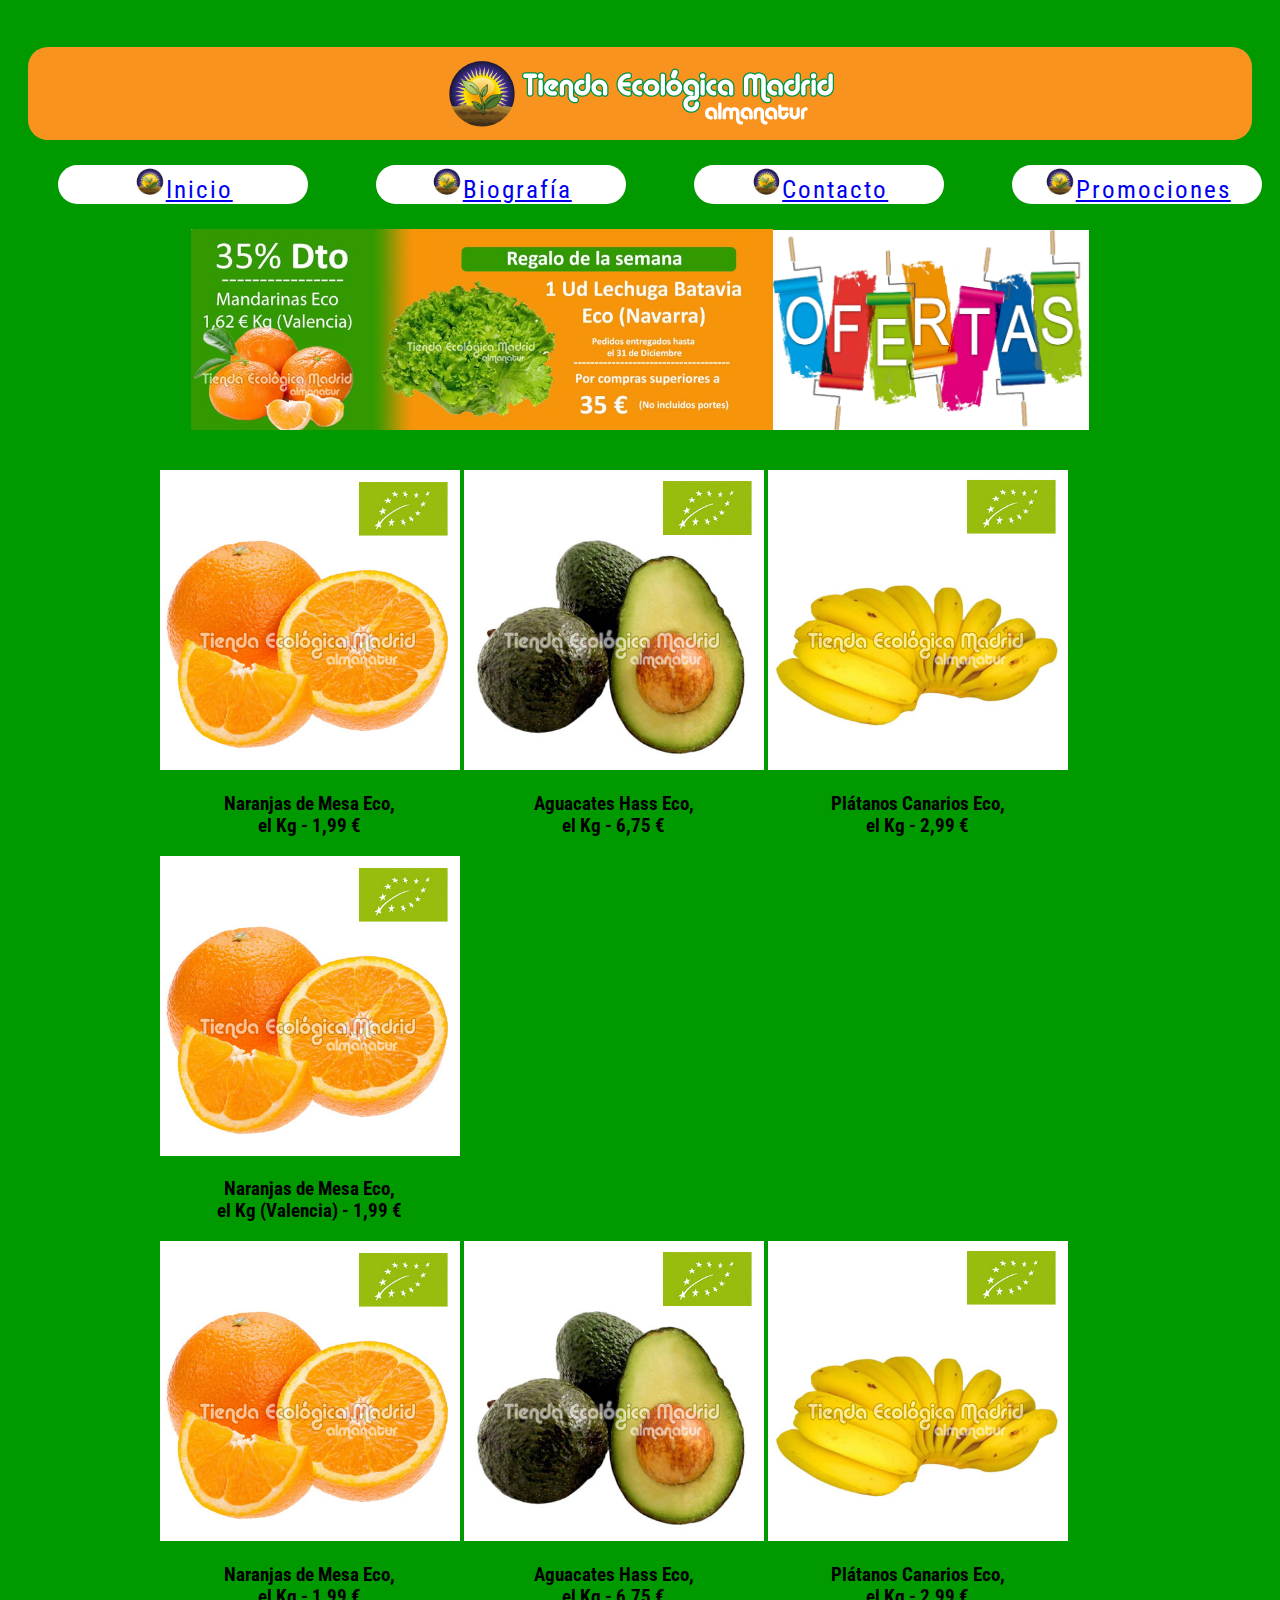
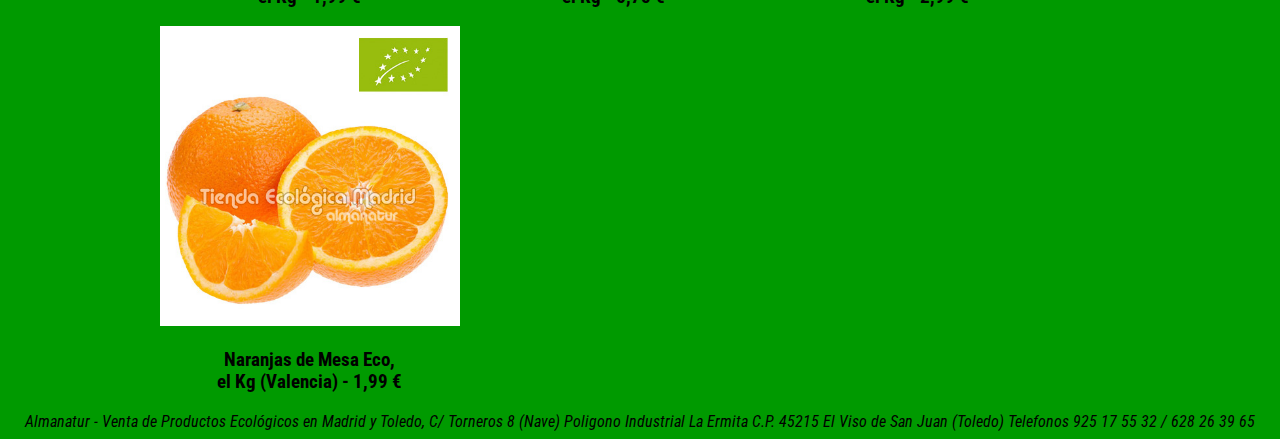
==== index.html @ 1c1676b8 "proyecto a medias" ====
<!DOCTYPE html>
<html lang="en">

<head>
    <meta charset="UTF-8">
    <meta name="viewport" content="width=device-width, initial-scale=1.0">
    <title>Ecológicos Almanatur</title>
    <link rel="stylesheet" href="style.css">
    <link rel="preconnect" href="https://fonts.gstatic.com">
    <link href="https://fonts.googleapis.com/css2?family=Roboto+Condensed&display=swap" rel="stylesheet">
    <link rel="stylesheet" media="(max-width: 640px)" type="text/css" href="smart.css">
</head>

<body>
    <div class="wrapper"></div>
    <header>
        <img src="tienda-ecologica-madrid-logo.png" alt="Logo Almanatur">
    </header>
    <nav>
        <ul class="tablas">
            <li>
                <img src="logomini.jpg"><a href="Inicio">Inicio</a>
            </li>
            <li>
                <img src="logomini.jpg"><a href="biografia.html">Biografía</a>
            </li>
            <li>
                <img src="logomini.jpg"><a href="contacto.html">Contacto</a>
            </li>
            <li>
                <img src="logomini.jpg"><a href="promociones.html">Promociones</a>
            </li>
        </ul>
    </nav>
    <aside>
        <img class="banner" src="Banner Web.jpg" alt="Producto destacado del mes ">
        <img class="ofertas" src="ofertasweb.jpg" alt="Las mejores ofertas">
    </aside>
    <section>
        <article>
            <div>
                <img class="products" src="img/Naranjas de Mesa Eco.jpg" alt="Naranjas de Mesa Ecológicas ">
                <h3>Naranjas de Mesa Eco, <br>el Kg - 1,99 €</h3>
        </article>
        <article>
            <img class="products" src="img/Aguacates Hass Premium Ecológico.jpg" alt="Aguacates Hass Ecológicos ">
            <h3>Aguacates Hass Eco, <br>el Kg - 6,75 €</h3>
        </article>
        <article>
            <img class="products" src="img/Platanos Canarios Eco.jpg" alt="PLátanos Canarios Eco ">
            <h3>Plátanos Canarios Eco, <br>el Kg - 2,99 €</h3>
        </article>
        <article>
            <img class="products" src="img/Naranjas de Mesa Eco.jpg" alt="Naranjas de Mesa Ecológicas ">
            <h3>Naranjas de Mesa Eco, <br>el Kg (Valencia) - 1,99 €</h3>
            </div>
        </article>
    </section>
    <section>
        <article>
            <div>
                <img class="products" src="img/Naranjas de Mesa Eco.jpg" alt="Naranjas de Mesa Ecológicas ">
                <h3>Naranjas de Mesa Eco, <br>el Kg - 1,99 €</h3>
        </article>
        <article>
            <img class="products" src="img/Aguacates Hass Premium Ecológico.jpg" alt="Aguacates Hass Ecológicos ">
            <h3>Aguacates Hass Eco, <br>el Kg - 6,75 €</h3>
        </article>
        <article>
            <img class="products" src="img/Platanos Canarios Eco.jpg" alt="PLátanos Canarios Eco ">
            <h3>Plátanos Canarios Eco, <br>el Kg - 2,99 €</h3>
        </article>
        <article>
            <img class="products" src="img/Naranjas de Mesa Eco.jpg" alt="Naranjas de Mesa Ecológicas ">
            <h3>Naranjas de Mesa Eco, <br>el Kg (Valencia) - 1,99 €</h3>
            </div>
        </article>
    </section>
    <footer>
        <address>
            Almanatur - Venta de Productos Ecológicos en Madrid y Toledo, C/ Torneros 8 (Nave) Poligono Industrial La Ermita C.P. 45215 El Viso de San Juan (Toledo) Telefonos 925 17 55 32 / 628 26 39 65
        </address>
    </footer>

</body>

</html>
---- style.css ----
/*****************************
**********  BODY  ************
*****************************/

body {
    background-color: #009a00;
    font-family: 'Roboto Condensed', sans-serif;
    position: relative;
}


/*****************************
*********  HEADER  ***********
*****************************/

header {
    border-radius: 20px;
    background-color: #F7931E;
    display: flex;
    justify-content: center;
    margin: 20px;
    padding: 5px;
}

h1 {
    text-align: center;
    color: white;
}


/*****************************
***********  NAV  ************
*****************************/

nav li {
    position: relative;
    display: inline-block;
    width: 250px;
}

ul.tablas {
    text-align: center;
    font-size: 25px;
    letter-spacing: 2px;
    word-spacing: 60px;
}

ul.tablas li {
    background-color: white;
    float: none;
    display: inline-block;
    border-radius: 20px;
}

nav img {
    width: 13%;
    height: 13%;
}


/*****************************
**********  ASIDE  ***********
*****************************/

aside {
    position: relative;
    display: flex;
    justify-content: center;
    align-items: center;
    padding-bottom: 40px;
}

.banner {
    width: 46%;
    height: 45%;
}

.ofertas {
    width: 25%;
    height: 45%;
}


/*****************************
*********  SECTION  **********
*****************************/

section {
    position: relative;
    display: inline-block;
    justify-content: space-around;
    align-items: center;
    margin-left: 12%;
    margin-right: 12%;
}

section img {
    height: 300px;
    width: 300px;
}


/******************************
*********  ARTICLE  **********
******************************/

article {
    position: relative;
    display: inline-block;
    text-align: center;
    color: black;
}

div {
    position: relative;
    display: inline-block;
    justify-content: space-around;
    align-items: center;
}


/*****************************
*********  FOOTER  ***********
*****************************/

footer {
    text-align: center;
}


/*
@media screen and (min-width: 1000px) {
    .maestro div section {
        min-width: calc(25% - 40px);
    }
}

article img {
    display: flex;
    justify-content: left;
    align-items: center;
    width: 40%;
    height: 40%;
}

#featured {
    display: flex;
    flex-direction: column;
    border-radius: 20px;
    align-items: center;
    justify-content: center;
    padding: 10px;
    position: relative;
    display: inline-block;
}

.maestro div {
    display: flex;
    flex-wrap: wrap;
    justify-content: center;
}

.maestro div section {
    background-color: red;
    border-radius: 10px;
    min-width: calc(50% - 40px);
    margin: 10px;
    padding: 10px;
    display: flex;
    flex-direction: column;
    justify-content: center;
    align-items: center;
}

.maestro h2 {
    text-align: center;
}
*/
---- smart.css ----
@media (max-width: 640px) {
            aside {
                width: 100%;
            }
            section img {
                display: block;
                width: 100%;
            }
        }
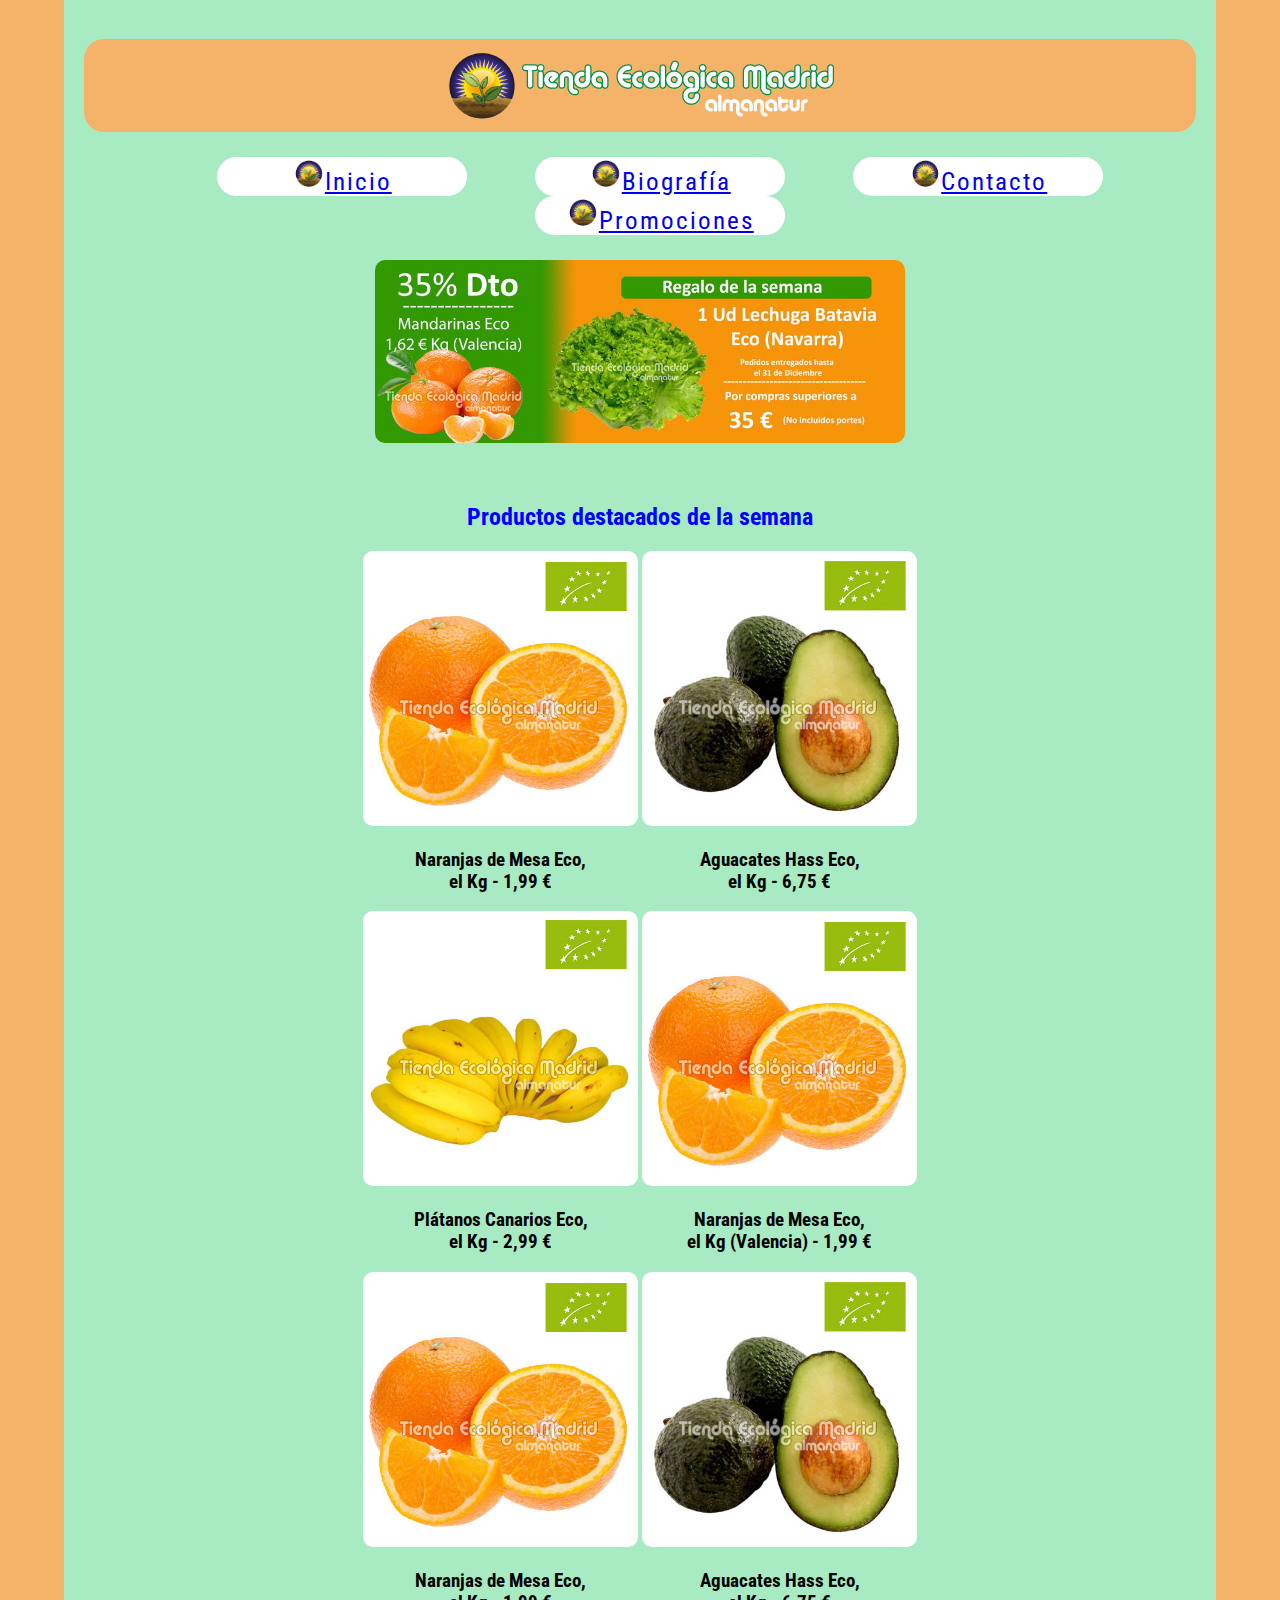
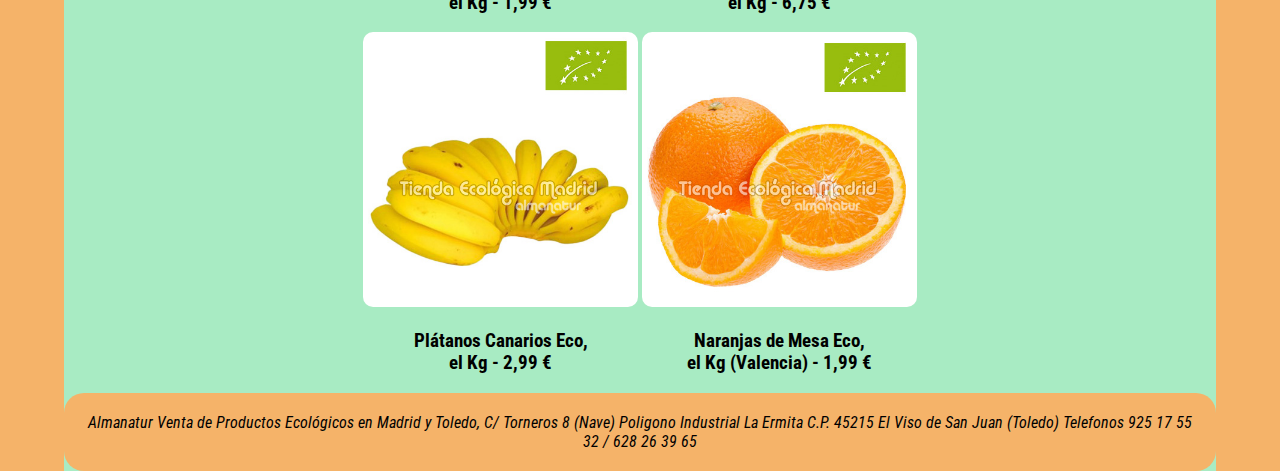
==== commit e07518c5: "Actualizamos archivo index" ====
--- a/index.html
+++ b/index.html
@@ -8,7 +8,6 @@
     <link rel="stylesheet" href="style.css">
     <link rel="preconnect" href="https://fonts.gstatic.com">
     <link href="https://fonts.googleapis.com/css2?family=Roboto+Condensed&display=swap" rel="stylesheet">
-    <link rel="stylesheet" media="(max-width: 640px)" type="text/css" href="smart.css">
 </head>
 
 <body>
@@ -19,66 +18,63 @@
     <nav>
         <ul class="tablas">
             <li>
-                <img src="logomini.jpg"><a href="Inicio">Inicio</a>
+                <img src="logomini.jpg" alt="logomini"><a href="Inicio.html">Inicio</a>
             </li>
             <li>
-                <img src="logomini.jpg"><a href="biografia.html">Biografía</a>
+                <img src="logomini.jpg" alt="logomini"><a href="biografia.html">Biografía</a>
             </li>
             <li>
-                <img src="logomini.jpg"><a href="contacto.html">Contacto</a>
+                <img src="logomini.jpg" alt="logomini"><a href="contacto.html">Contacto</a>
             </li>
             <li>
-                <img src="logomini.jpg"><a href="promociones.html">Promociones</a>
+                <img src="logomini.jpg" alt="logomini"><a href="promociones.html">Promociones</a>
             </li>
         </ul>
     </nav>
     <aside>
-        <img class="banner" src="Banner Web.jpg" alt="Producto destacado del mes ">
-        <img class="ofertas" src="ofertasweb.jpg" alt="Las mejores ofertas">
+        <img class="banner" src="BannerWeb.jpg" alt="Producto destacado del mes ">
+
     </aside>
-    <section>
+    <section id="contenedor">
+        <h2>Productos destacados de la semana</h2>
         <article>
-            <div>
-                <img class="products" src="img/Naranjas de Mesa Eco.jpg" alt="Naranjas de Mesa Ecológicas ">
-                <h3>Naranjas de Mesa Eco, <br>el Kg - 1,99 €</h3>
+            <img class="products" src="img/NaranjasdeMesaEco.jpg" alt="Naranjas de Mesa Ecológicas ">
+            <h3>Naranjas de Mesa Eco, <br>el Kg - 1,99 €</h3>
         </article>
         <article>
-            <img class="products" src="img/Aguacates Hass Premium Ecológico.jpg" alt="Aguacates Hass Ecológicos ">
+            <img class="products" src="img/AguacatesHassPremiumEcológico.jpg" alt="Aguacates Hass Ecológicos ">
             <h3>Aguacates Hass Eco, <br>el Kg - 6,75 €</h3>
         </article>
         <article>
-            <img class="products" src="img/Platanos Canarios Eco.jpg" alt="PLátanos Canarios Eco ">
+            <img class="products" src="img/PlatanosCanariosEco.jpg" alt="PLátanos Canarios Eco ">
             <h3>Plátanos Canarios Eco, <br>el Kg - 2,99 €</h3>
         </article>
         <article>
-            <img class="products" src="img/Naranjas de Mesa Eco.jpg" alt="Naranjas de Mesa Ecológicas ">
+            <img class="products" src="img/NaranjasdeMesaEco.jpg" alt="Naranjas de Mesa Ecológicas ">
             <h3>Naranjas de Mesa Eco, <br>el Kg (Valencia) - 1,99 €</h3>
-            </div>
-        </article>
-    </section>
-    <section>
-        <article>
-            <div>
-                <img class="products" src="img/Naranjas de Mesa Eco.jpg" alt="Naranjas de Mesa Ecológicas ">
-                <h3>Naranjas de Mesa Eco, <br>el Kg - 1,99 €</h3>
         </article>
         <article>
-            <img class="products" src="img/Aguacates Hass Premium Ecológico.jpg" alt="Aguacates Hass Ecológicos ">
+            <img class="products" src="img/NaranjasdeMesaEco.jpg" alt="Naranjas de Mesa Ecológicas ">
+            <h3>Naranjas de Mesa Eco, <br>el Kg - 1,99 €</h3>
+        </article>
+        <article>
+            <img class="products" src="img/AguacatesHassPremiumEcológico.jpg" alt="Aguacates Hass Ecológicos ">
             <h3>Aguacates Hass Eco, <br>el Kg - 6,75 €</h3>
         </article>
         <article>
-            <img class="products" src="img/Platanos Canarios Eco.jpg" alt="PLátanos Canarios Eco ">
+            <img class="products" src="img/PlatanosCanariosEco.jpg" alt="PLátanos Canarios Eco ">
             <h3>Plátanos Canarios Eco, <br>el Kg - 2,99 €</h3>
         </article>
         <article>
-            <img class="products" src="img/Naranjas de Mesa Eco.jpg" alt="Naranjas de Mesa Ecológicas ">
+            <img class="products" src="img/NaranjasdeMesaEco.jpg" alt="Naranjas de Mesa Ecológicas ">
             <h3>Naranjas de Mesa Eco, <br>el Kg (Valencia) - 1,99 €</h3>
-            </div>
         </article>
     </section>
     <footer>
         <address>
-            Almanatur - Venta de Productos Ecológicos en Madrid y Toledo, C/ Torneros 8 (Nave) Poligono Industrial La Ermita C.P. 45215 El Viso de San Juan (Toledo) Telefonos 925 17 55 32 / 628 26 39 65
+            Almanatur
+            Venta de Productos Ecológicos en Madrid y Toledo, C/ Torneros 8 (Nave) Poligono Industrial La Ermita C.P. 45215 El Viso de San Juan (Toledo)
+            Telefonos 925 17 55 32 / 628 26 39 65
         </address>
     </footer>
 
--- a/style.css
+++ b/style.css
@@ -2,20 +2,26 @@
 **********  BODY  ************
 *****************************/
 
+html {
+    background-color: #f5b369;
+}
+
 body {
-    background-color: #009a00;
+    width: 90%;
+    position: relative;
+    background-color: rgb(168, 235, 195);
     font-family: 'Roboto Condensed', sans-serif;
-    position: relative;
+    margin: auto;
 }
 
 
 /*****************************
-*********  HEADER  ***********
+*********  HEADER  ***********#009a00
 *****************************/
 
 header {
     border-radius: 20px;
-    background-color: #F7931E;
+    background-color: #f5b369;
     display: flex;
     justify-content: center;
     margin: 20px;
@@ -24,7 +30,7 @@
 
 h1 {
     text-align: center;
-    color: white;
+    color: black;
 }
 
 
@@ -73,11 +79,13 @@
 .banner {
     width: 46%;
     height: 45%;
+    border-radius: 10px;
 }
 
 .ofertas {
     width: 25%;
     height: 45%;
+    border-radius: 10px;
 }
 
 
@@ -88,15 +96,18 @@
 section {
     position: relative;
     display: inline-block;
-    justify-content: space-around;
-    align-items: center;
-    margin-left: 12%;
-    margin-right: 12%;
+    margin-left: 18%;
+    margin-right: 18%;
+    text-align: center;
+    color: blue;
 }
 
 section img {
-    height: 300px;
-    width: 300px;
+    position: relative;
+    display: inline-block;
+    height: 275px;
+    width: 275px;
+    border-radius: 10px;
 }
 
 
@@ -125,54 +136,35 @@
 
 footer {
     text-align: center;
+    background-color: #f5b369;
+    padding: 20px;
+    border-radius: 20px;
+}
+
+fieldset {
+    width: 500px;
+    height: auto;
+    margin: auto;
+}
+
+legend {
+    color: blue;
 }
 
 
-/*
-@media screen and (min-width: 1000px) {
-    .maestro div section {
-        min-width: calc(25% - 40px);
+/*****************************
+*****  VERSION MOBILE  *******
+*****************************/
+
+@media screen and (max-width:480 px) {
+    body {
+        width: 100%;
     }
-}
-
-article img {
-    display: flex;
-    justify-content: left;
-    align-items: center;
-    width: 40%;
-    height: 40%;
-}
-
-#featured {
-    display: flex;
-    flex-direction: column;
-    border-radius: 20px;
-    align-items: center;
-    justify-content: center;
-    padding: 10px;
-    position: relative;
-    display: inline-block;
-}
-
-.maestro div {
-    display: flex;
-    flex-wrap: wrap;
-    justify-content: center;
-}
-
-.maestro div section {
-    background-color: red;
-    border-radius: 10px;
-    min-width: calc(50% - 40px);
-    margin: 10px;
-    padding: 10px;
-    display: flex;
-    flex-direction: column;
-    justify-content: center;
-    align-items: center;
-}
-
-.maestro h2 {
-    text-align: center;
-}
-*/+    article {
+        float: none;
+        width: 100%;
+    }
+    aside {
+        width: 100%;
+    }
+}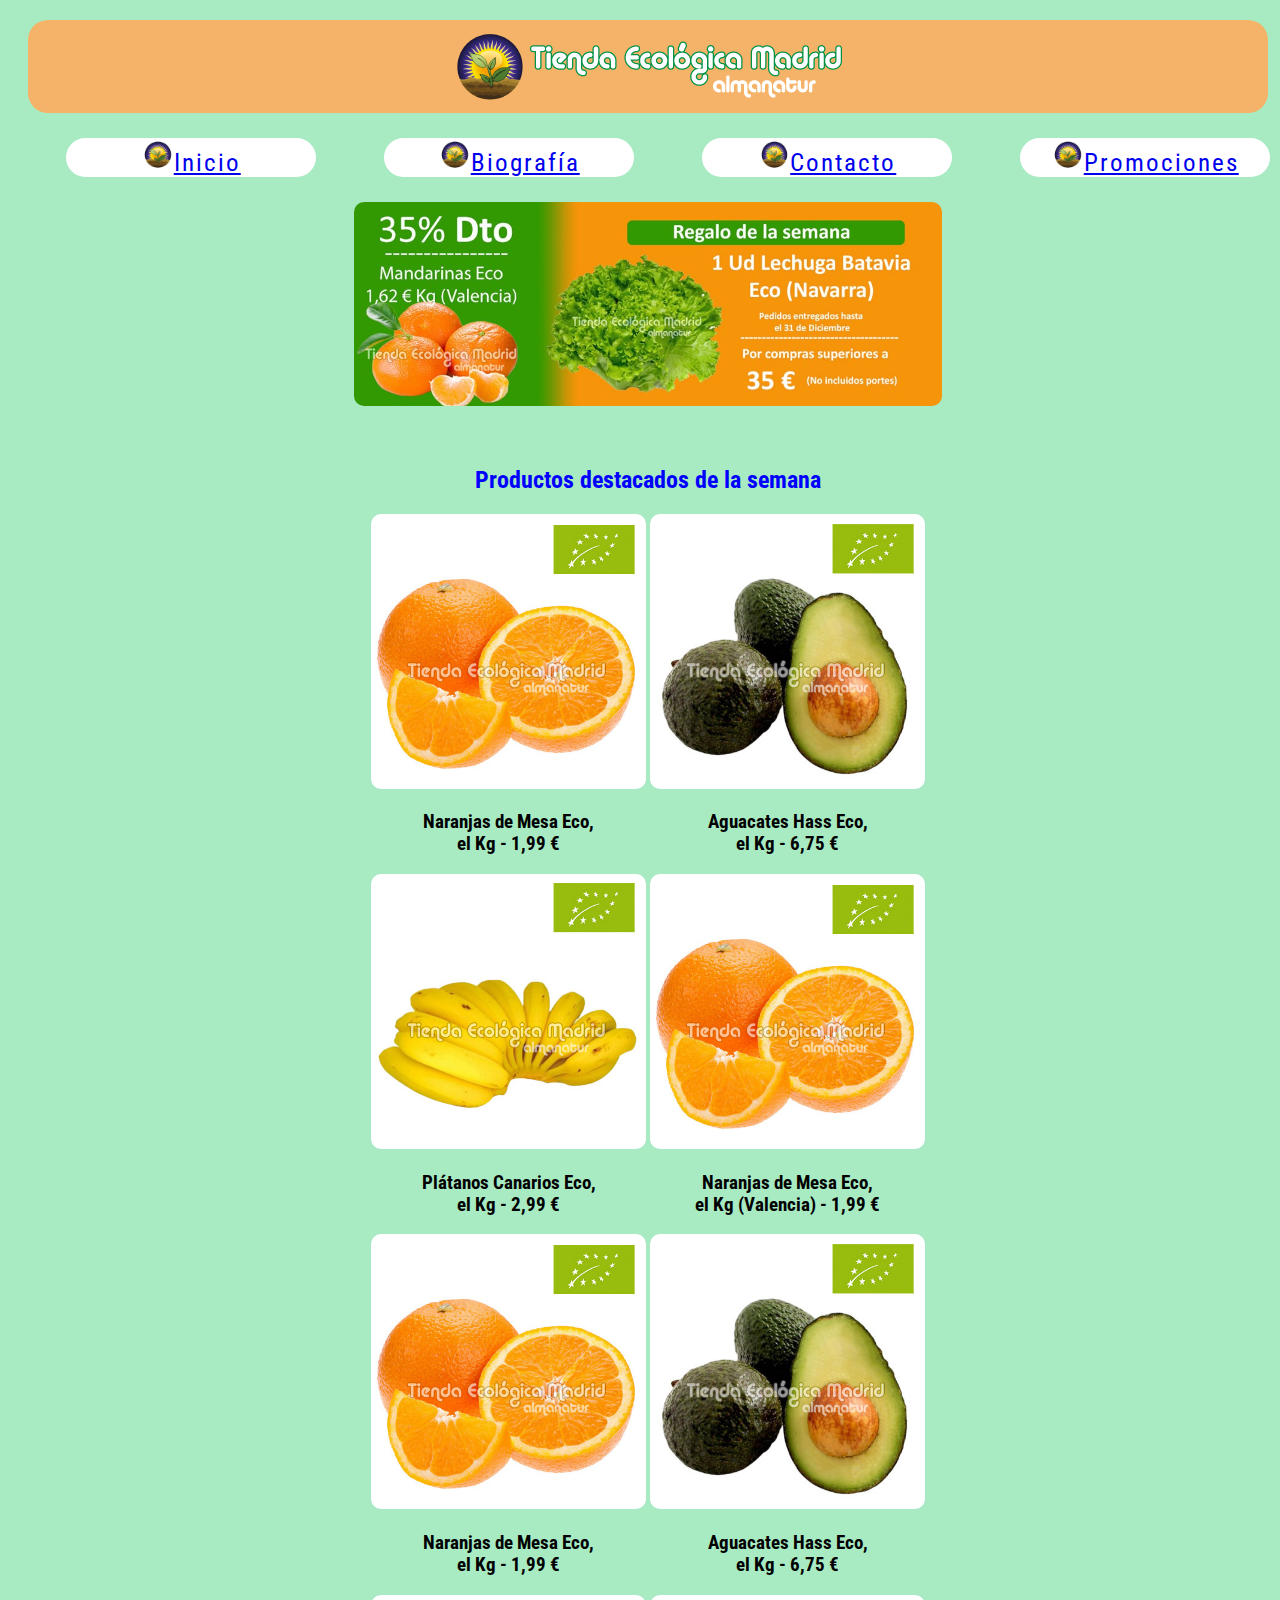
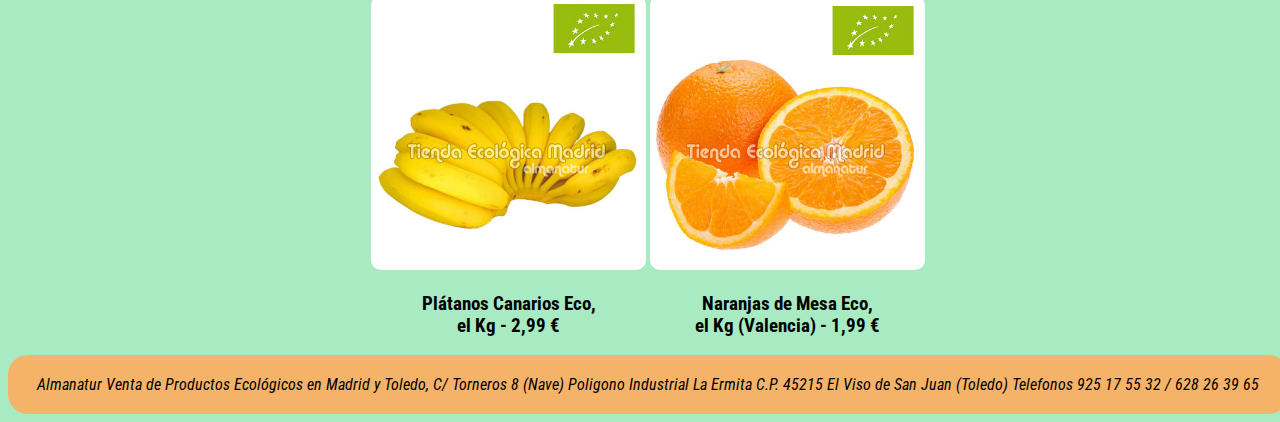
==== commit d4c6ce00: "navegador funcionando en todas las tablas" ====
--- a/index.html
+++ b/index.html
@@ -11,14 +11,13 @@
 </head>
 
 <body>
-    <div class="wrapper"></div>
     <header>
         <img src="tienda-ecologica-madrid-logo.png" alt="Logo Almanatur">
     </header>
     <nav>
         <ul class="tablas">
             <li>
-                <img src="logomini.jpg" alt="logomini"><a href="Inicio.html">Inicio</a>
+                <img src="logomini.jpg" alt="logomini"><a href="index.html">Inicio</a>
             </li>
             <li>
                 <img src="logomini.jpg" alt="logomini"><a href="biografia.html">Biografía</a>
--- a/style.css
+++ b/style.css
@@ -2,16 +2,11 @@
 **********  BODY  ************
 *****************************/
 
-html {
-    background-color: #f5b369;
-}
-
 body {
-    width: 90%;
+    width: 100%;
     position: relative;
     background-color: rgb(168, 235, 195);
     font-family: 'Roboto Condensed', sans-serif;
-    margin: auto;
 }
 
 
@@ -26,6 +21,11 @@
     justify-content: center;
     margin: 20px;
     padding: 5px;
+    min-width: 350px;
+}
+
+header>img {
+    max-width: 100%;
 }
 
 h1 {
@@ -80,6 +80,7 @@
     width: 46%;
     height: 45%;
     border-radius: 10px;
+    min-width: 350px;
 }
 
 .ofertas {
@@ -139,10 +140,12 @@
     background-color: #f5b369;
     padding: 20px;
     border-radius: 20px;
+    min-width: 350px;
+    margin: auto;
 }
 
 fieldset {
-    width: 500px;
+    max-width: 500px;
     height: auto;
     margin: auto;
 }
@@ -156,7 +159,7 @@
 *****  VERSION MOBILE  *******
 *****************************/
 
-@media screen and (max-width:480 px) {
+@media screen and (max-width:480px) {
     body {
         width: 100%;
     }
@@ -167,4 +170,7 @@
     aside {
         width: 100%;
     }
+    li {
+        margin-top: 10px;
+    }
 }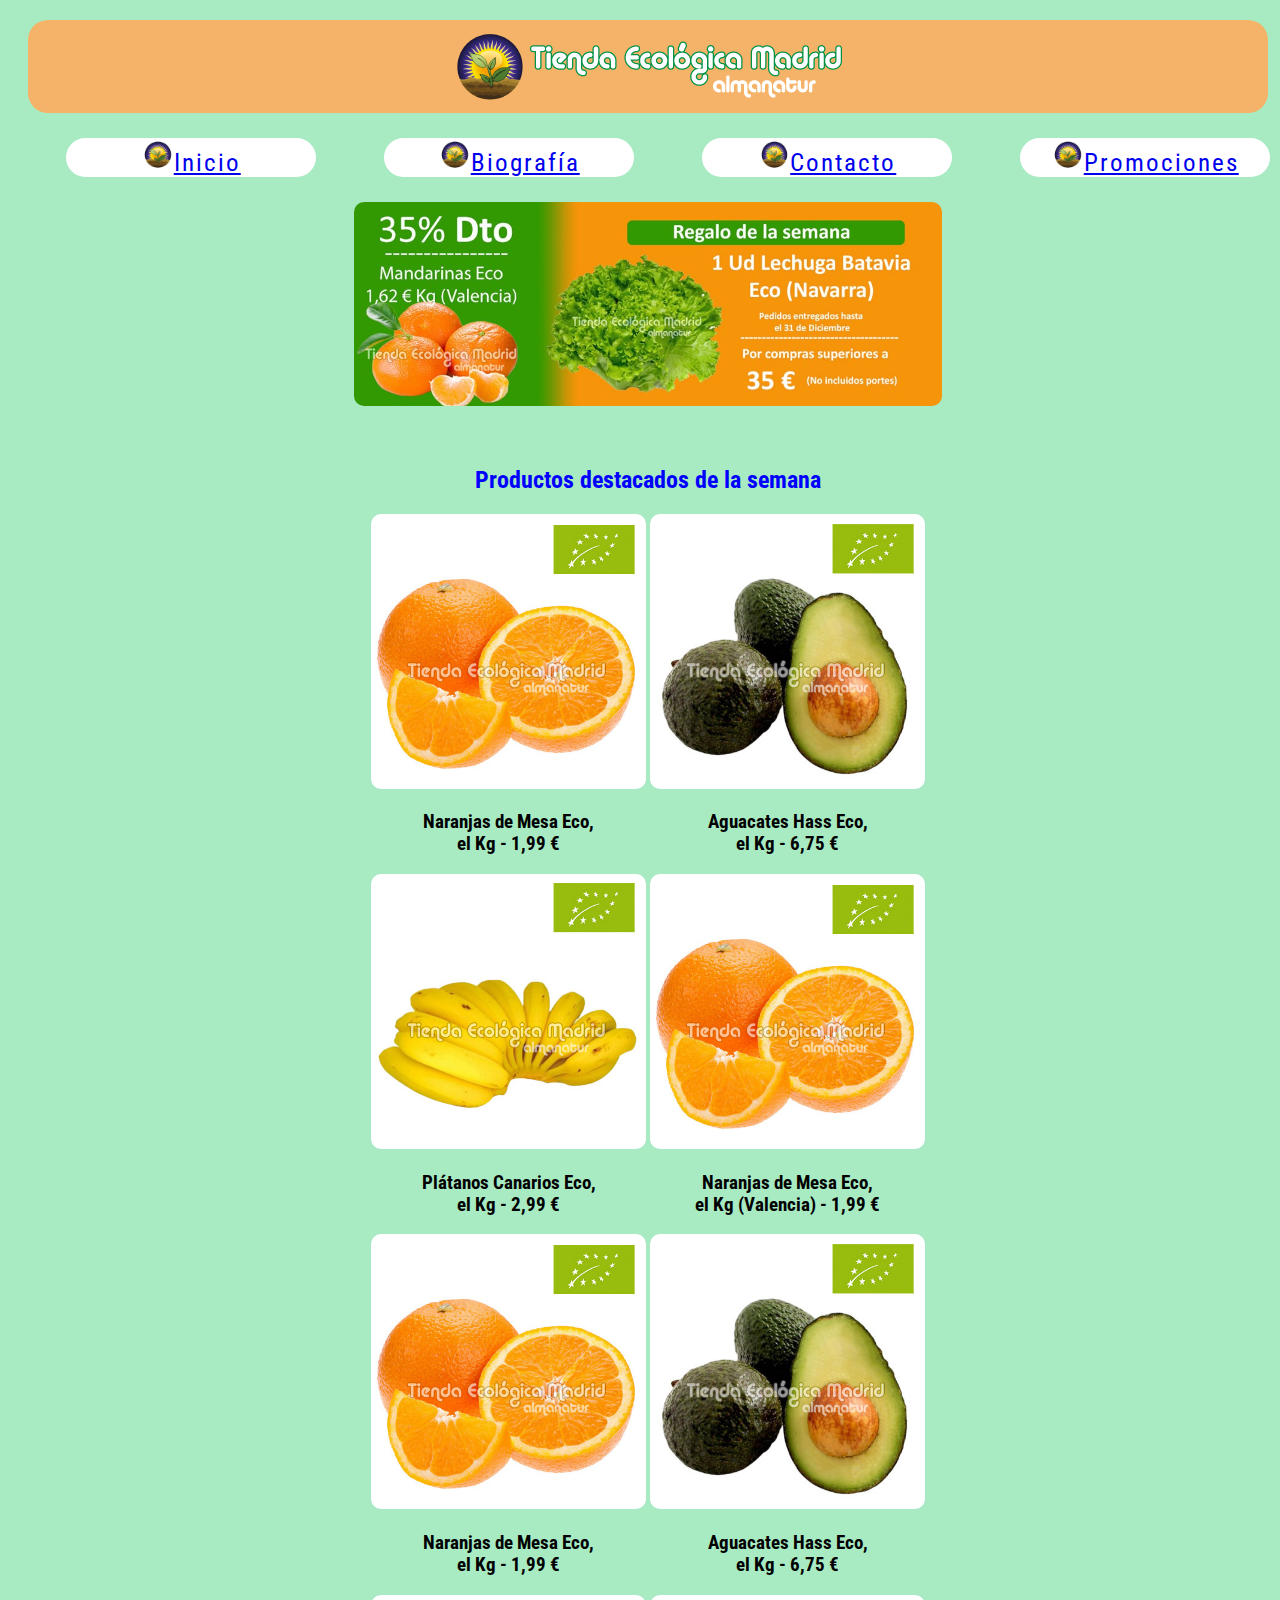
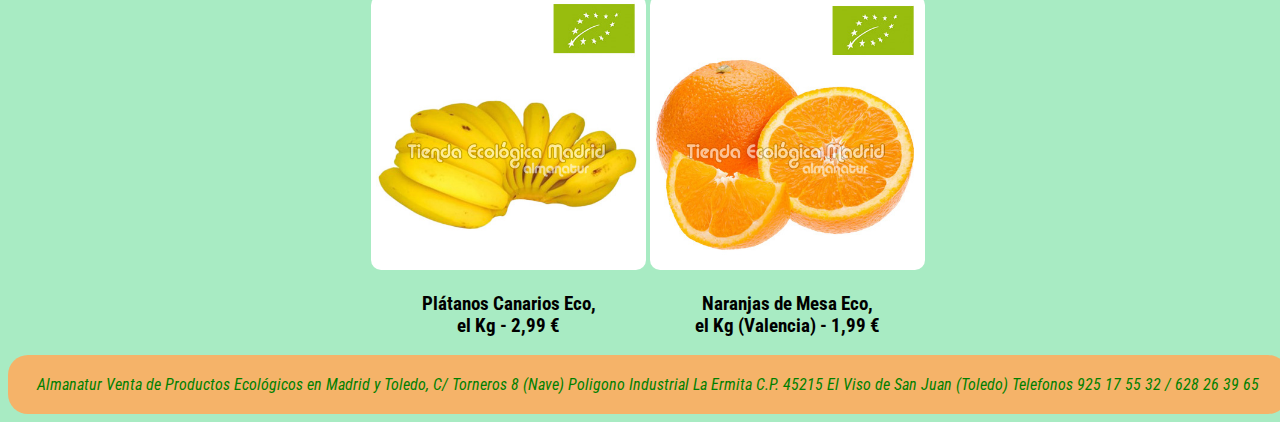
==== commit 0d236190: "probando a usar getelementby id en js" ====
--- a/index.html
+++ b/index.html
@@ -12,7 +12,7 @@
 
 <body>
     <header>
-        <img src="tienda-ecologica-madrid-logo.png" alt="Logo Almanatur">
+        <img src="tienda-ecologica-madrid-logo.png" alt="Logo Almanatur" id="Logo">
     </header>
     <nav>
         <ul class="tablas">
@@ -37,46 +37,46 @@
     <section id="contenedor">
         <h2>Productos destacados de la semana</h2>
         <article>
-            <img class="products" src="img/NaranjasdeMesaEco.jpg" alt="Naranjas de Mesa Ecológicas ">
+            <img class="products" src="NaranjasdeMesaEco.jpg" alt="Naranjas de Mesa Ecológicas ">
             <h3>Naranjas de Mesa Eco, <br>el Kg - 1,99 €</h3>
         </article>
         <article>
-            <img class="products" src="img/AguacatesHassPremiumEcológico.jpg" alt="Aguacates Hass Ecológicos ">
+            <img class="products" src="AguacatesHassPremiumEcológico.jpg" alt="Aguacates Hass Ecológicos ">
             <h3>Aguacates Hass Eco, <br>el Kg - 6,75 €</h3>
         </article>
         <article>
-            <img class="products" src="img/PlatanosCanariosEco.jpg" alt="PLátanos Canarios Eco ">
+            <img class="products" src="PlatanosCanariosEco.jpg" alt="PLátanos Canarios Eco ">
             <h3>Plátanos Canarios Eco, <br>el Kg - 2,99 €</h3>
         </article>
         <article>
-            <img class="products" src="img/NaranjasdeMesaEco.jpg" alt="Naranjas de Mesa Ecológicas ">
+            <img class="products" src="NaranjasdeMesaEco.jpg" alt="Naranjas de Mesa Ecológicas ">
             <h3>Naranjas de Mesa Eco, <br>el Kg (Valencia) - 1,99 €</h3>
         </article>
         <article>
-            <img class="products" src="img/NaranjasdeMesaEco.jpg" alt="Naranjas de Mesa Ecológicas ">
+            <img class="products" src="NaranjasdeMesaEco.jpg" alt="Naranjas de Mesa Ecológicas ">
             <h3>Naranjas de Mesa Eco, <br>el Kg - 1,99 €</h3>
         </article>
         <article>
-            <img class="products" src="img/AguacatesHassPremiumEcológico.jpg" alt="Aguacates Hass Ecológicos ">
+            <img class="products" src="AguacatesHassPremiumEcológico.jpg" alt="Aguacates Hass Ecológicos ">
             <h3>Aguacates Hass Eco, <br>el Kg - 6,75 €</h3>
         </article>
         <article>
-            <img class="products" src="img/PlatanosCanariosEco.jpg" alt="PLátanos Canarios Eco ">
+            <img class="products" src="PlatanosCanariosEco.jpg" alt="PLátanos Canarios Eco ">
             <h3>Plátanos Canarios Eco, <br>el Kg - 2,99 €</h3>
         </article>
         <article>
-            <img class="products" src="img/NaranjasdeMesaEco.jpg" alt="Naranjas de Mesa Ecológicas ">
+            <img class="products" src="NaranjasdeMesaEco.jpg" alt="Naranjas de Mesa Ecológicas ">
             <h3>Naranjas de Mesa Eco, <br>el Kg (Valencia) - 1,99 €</h3>
         </article>
     </section>
     <footer>
-        <address>
+        <address id="footer">
             Almanatur
             Venta de Productos Ecológicos en Madrid y Toledo, C/ Torneros 8 (Nave) Poligono Industrial La Ermita C.P. 45215 El Viso de San Juan (Toledo)
             Telefonos 925 17 55 32 / 628 26 39 65
         </address>
     </footer>
-
+    <script src="JS/proyecto.js"></script>
 </body>
 
 </html>